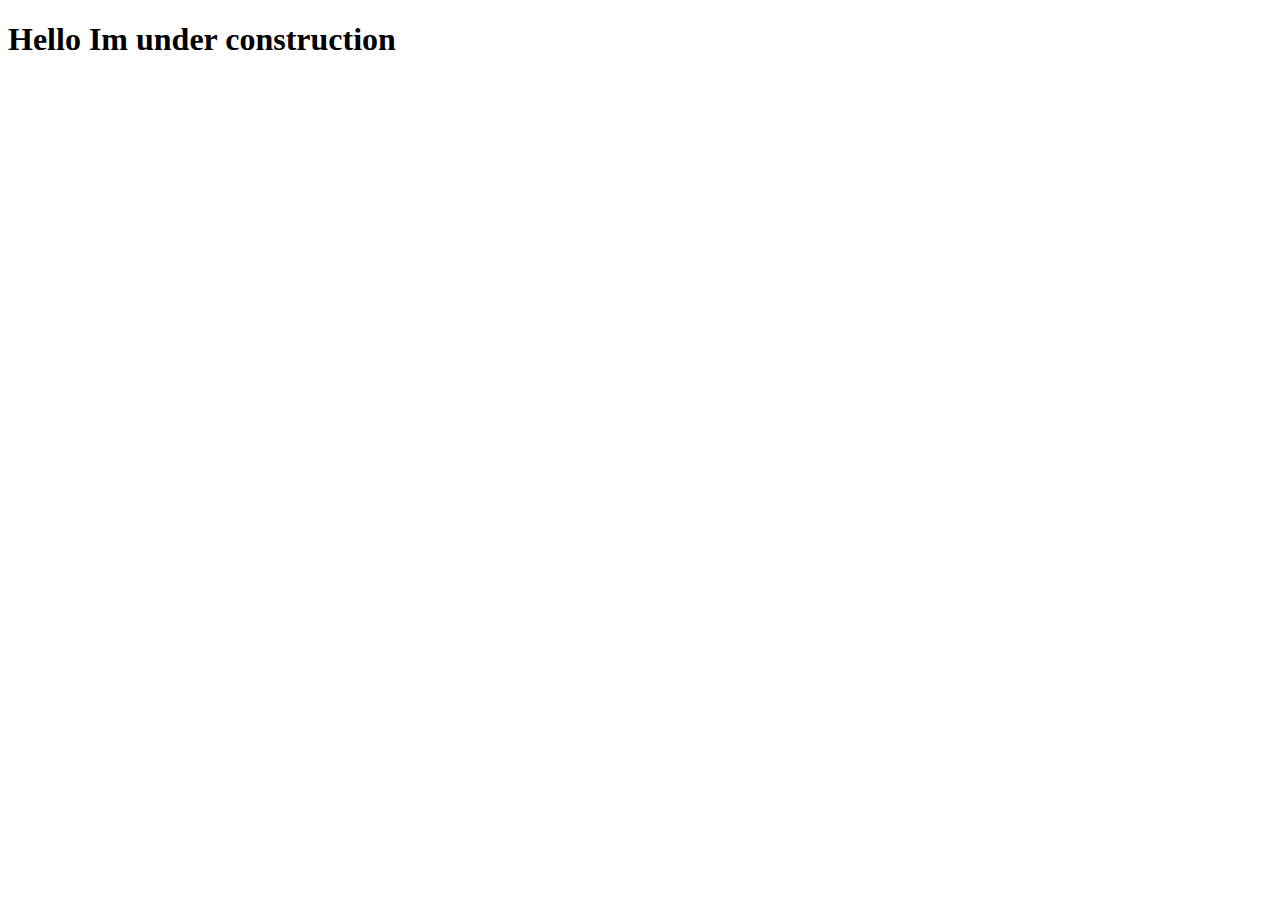
==== src/main/resources/templates/home/index.html @ e1ad9789 "Merge branch 'Profile-emma' of https://github.com/empasquer/DreamCloud into create_profile" ====
<!DOCTYPE html>
<html lang="en">
<head>
    <meta charset="UTF-8">
    <title>Title</title>
  <link rel="stylesheet" href="styles.css">
    <!-- Det er til icons and stuff -->
    <link rel="stylesheet" href="https://cdnjs.cloudflare.com/ajax/libs/font-awesome/6.0.0-beta3/css/all.min.css">
    <!-- slut -->
</head>
<body>
<div th:insert="~{home/header :: header}" th:with="profile=${profile}"></div>
<h1>Hello Im under construction</h1>
<div th:insert="~{home/footer :: footer}"></div>

</body>
</html>
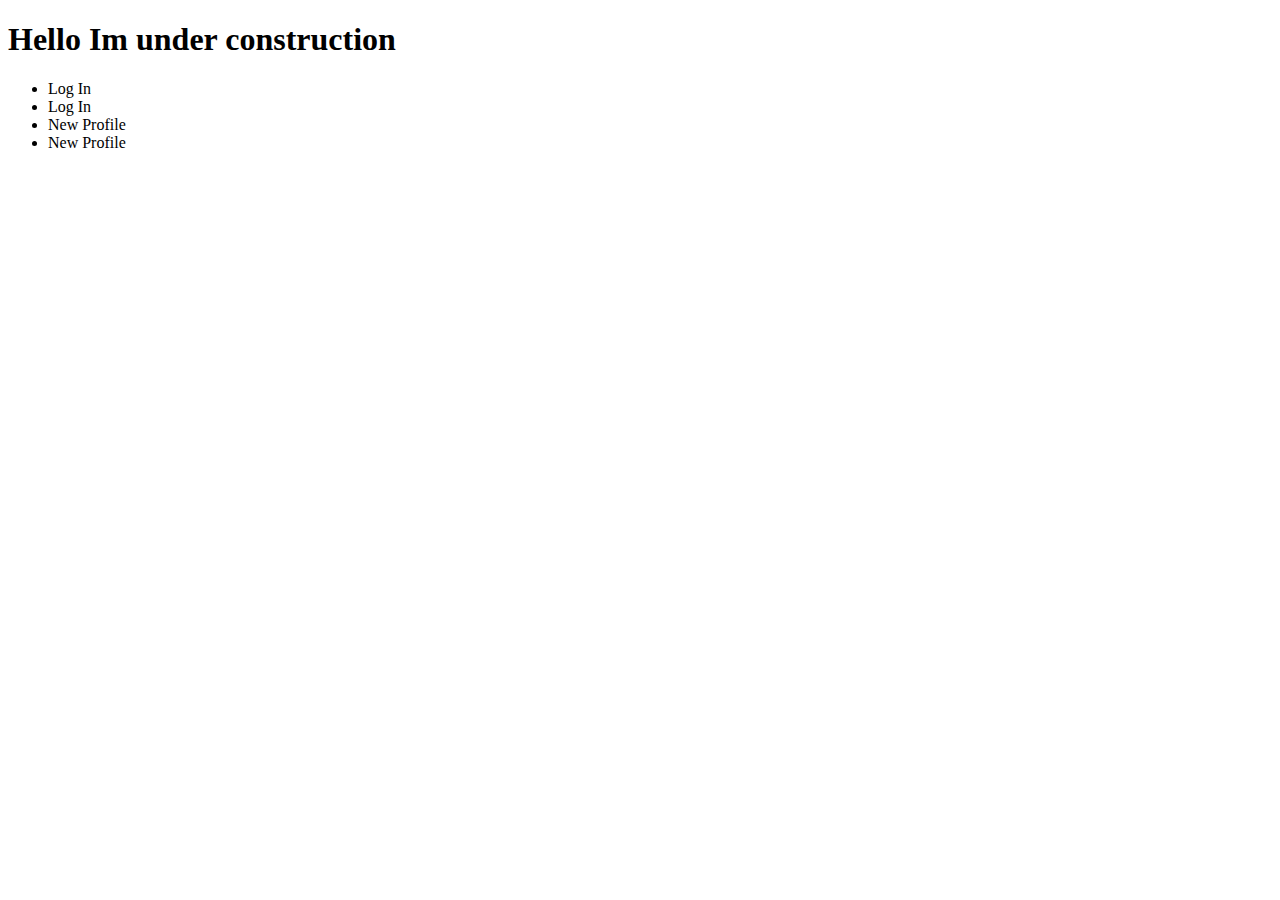
==== commit 1761798c: "Merge pull request #8 from empasquer/login-that-works-with-create-profile" ====
--- a/src/main/resources/templates/home/index.html
+++ b/src/main/resources/templates/home/index.html
@@ -9,8 +9,33 @@
     <!-- slut -->
 </head>
 <body>
-<div th:insert="~{home/header :: header}" th:with="profile=${profile}"></div>
+
+<div th:insert="~{home/header :: header}"></div>
+
 <h1>Hello Im under construction</h1>
+
+<section class="index-button-bg">
+    <div>
+        <ul class="button-list">
+            <li class="button" th:if="${profile != null}">
+                <a class="button-link" th:href="@{/profile/{username}(username=${profile.profileUsername})}" th:text="Profile">Log In</a>
+            </li>
+            <li class="button" th:unless="${profile != null}">
+                <a class="button-link" th:href="@{/create_profile}">Log In</a>
+            </li>
+
+            <li class="button" th:if="${profile != null}">
+                <a class="button-link" th:href="@{/profile/{username}(username=${profile.profileUsername})}" th:text="Profile">New Profile</a>
+            </li>
+            <li class="button" th:unless="${profile != null}">
+                <a class="button-link" th:href="@{/create_profile}">New Profile</a>
+            </li>
+        </ul>
+    </div>
+</section>
+
+
+
 <div th:insert="~{home/footer :: footer}"></div>
 
 </body>
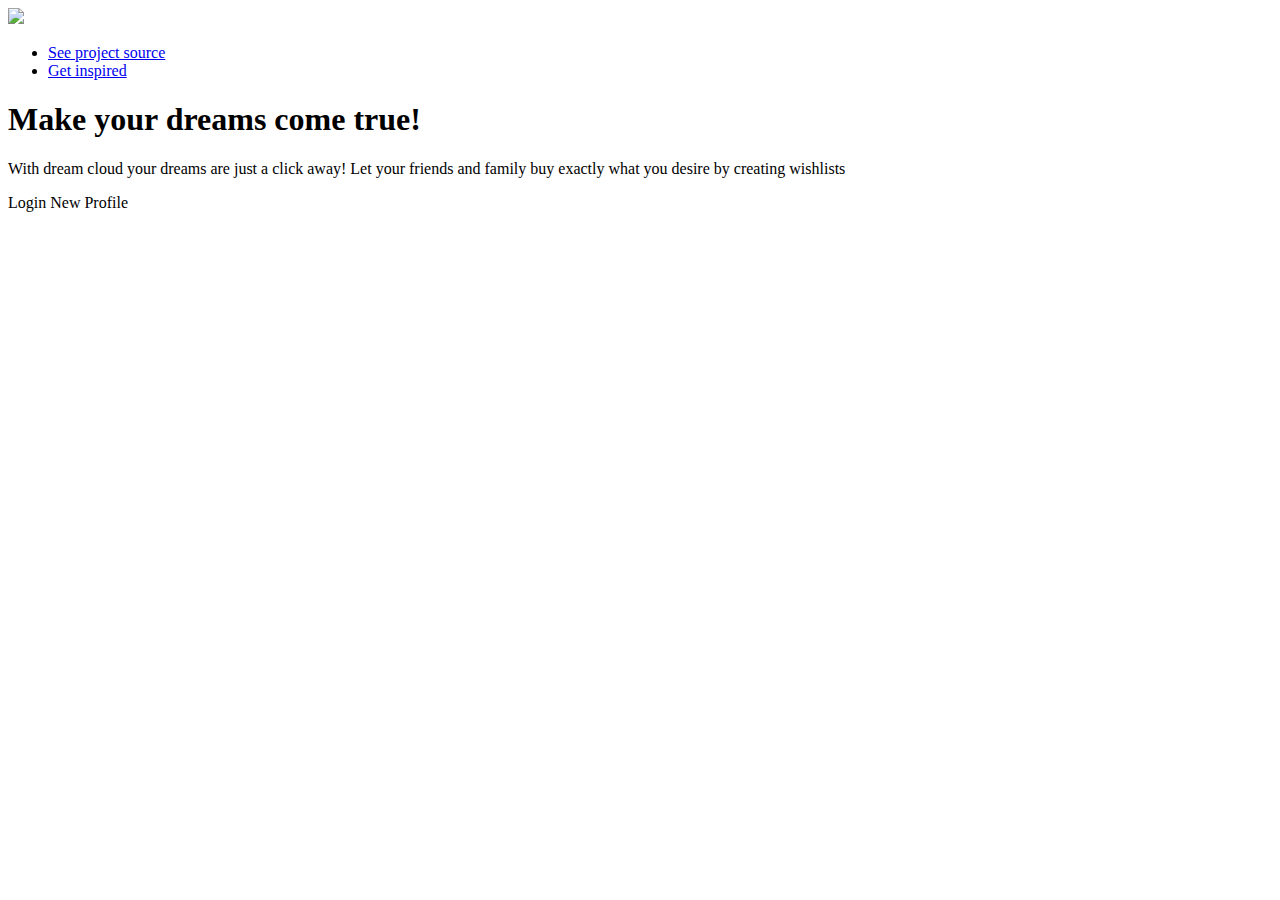
==== commit 9b05fa27: "merged" ====
--- a/src/main/resources/templates/home/index.html
+++ b/src/main/resources/templates/home/index.html
@@ -3,36 +3,44 @@
 <head>
     <meta charset="UTF-8">
     <title>Title</title>
-  <link rel="stylesheet" href="styles.css">
-    <!-- Det er til icons and stuff -->
+    <link rel="stylesheet" href="styles.css">
+    <link rel="stylesheet" href="index.css">
     <link rel="stylesheet" href="https://cdnjs.cloudflare.com/ajax/libs/font-awesome/6.0.0-beta3/css/all.min.css">
-    <!-- slut -->
+    <link rel="shortcut icon" href="/assets/logo.ico" type="image/x-icon">
+
 </head>
 <body>
 
-<div th:insert="~{home/header :: header}"></div>
+<header>
+    <a th:href="@{/}">
+        <img id="logo" src="/assets/logo.svg">
+    </a>
 
-<h1>Hello Im under construction</h1>
+    <nav>
+        <ul>
+            <li><a href="https://github.com/empasquer/DreamCloud" target="_blank">See project source</a></li>
+            <li><a href="https://www.ikea.com/" target="_blank">Get inspired</a></li>
+        </ul>
+    </nav>
+</header>
 
-<section class="index-button-bg">
-    <div>
-        <ul class="button-list">
-            <li class="button" th:if="${profile != null}">
-                <a class="button-link" th:href="@{/profile/{username}(username=${profile.profileUsername})}" th:text="Profile">Log In</a>
-            </li>
-            <li class="button" th:unless="${profile != null}">
-                <a class="button-link" th:href="@{/create_profile}">Log In</a>
-            </li>
+<main>
+    <section class="section">
+        <div class="heading-section">
+            <h1>Make your dreams come true!</h1>
+            <p>With dream cloud your dreams are just a click away!
+                Let your friends and family buy exactly what
+                you desire by creating wishlists</p>
+        </div>
+    </section>
 
-            <li class="button" th:if="${profile != null}">
-                <a class="button-link" th:href="@{/profile/{username}(username=${profile.profileUsername})}" th:text="Profile">New Profile</a>
-            </li>
-            <li class="button" th:unless="${profile != null}">
-                <a class="button-link" th:href="@{/create_profile}">New Profile</a>
-            </li>
-        </ul>
-    </div>
-</section>
+    <section class="section">
+        <div class="button-section">
+            <a class="button" th:href="@{/login}">Login</a>
+            <a class="button" th:href="@{/create_profile}">New Profile</a>
+        </div>
+    </section>
+</main>
 
 
 
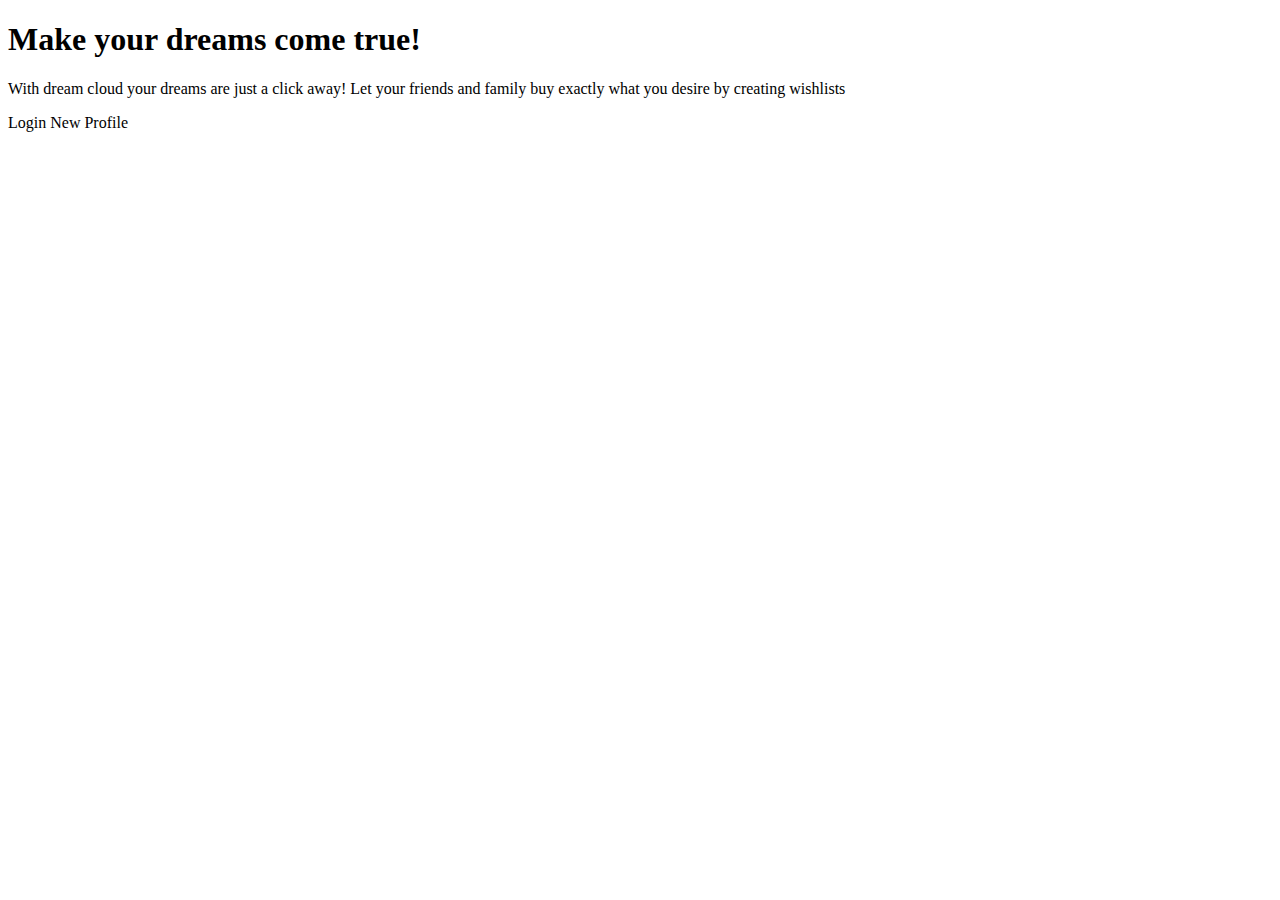
==== commit 22203f92: "Slettet alt andet" ====
--- a/src/main/resources/templates/home/index.html
+++ b/src/main/resources/templates/home/index.html
@@ -2,27 +2,16 @@
 <html lang="en">
 <head>
     <meta charset="UTF-8">
-    <title>Title</title>
-    <link rel="stylesheet" href="styles.css">
-    <link rel="stylesheet" href="index.css">
+    <title>LegendaryDreamCloud</title>
+    <link rel="stylesheet" href="/styles.css">
+    <link rel="stylesheet" href="/index.css">
     <link rel="stylesheet" href="https://cdnjs.cloudflare.com/ajax/libs/font-awesome/6.0.0-beta3/css/all.min.css">
     <link rel="shortcut icon" href="/assets/logo.ico" type="image/x-icon">
 
 </head>
 <body>
 
-<header>
-    <a th:href="@{/}">
-        <img id="logo" src="/assets/logo.svg">
-    </a>
-
-    <nav>
-        <ul>
-            <li><a href="https://github.com/empasquer/DreamCloud" target="_blank">See project source</a></li>
-            <li><a href="https://www.ikea.com/" target="_blank">Get inspired</a></li>
-        </ul>
-    </nav>
-</header>
+<div th:insert="~{home/header :: header}"></div>
 
 <main>
     <section class="section">
@@ -42,8 +31,6 @@
     </section>
 </main>
 
-
-
 <div th:insert="~{home/footer :: footer}"></div>
 
 </body>
